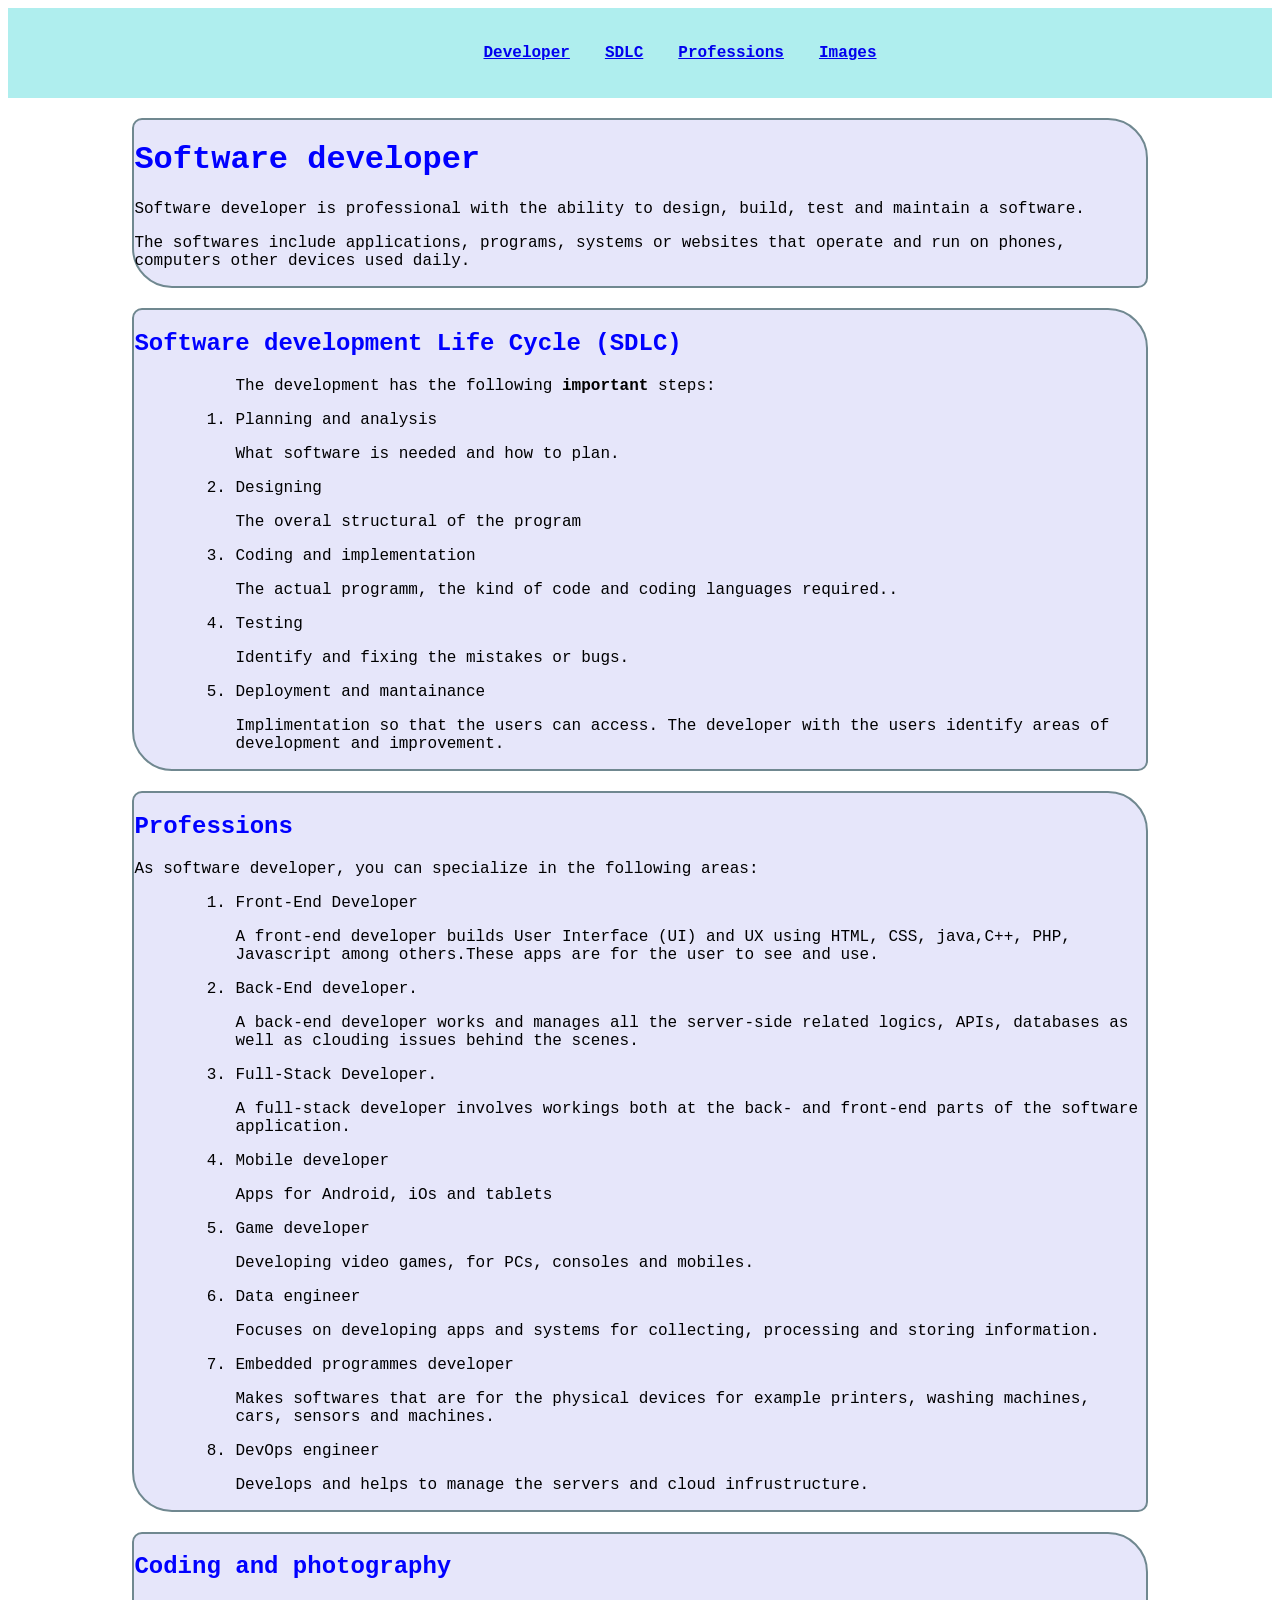
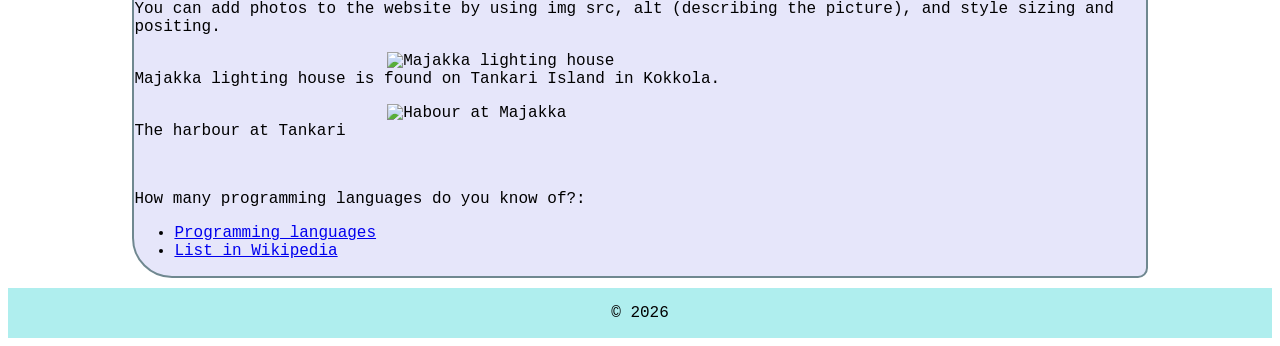
==== a2/index.html @ 684e75c3 "updating a2" ====
<!--
Software development
Original author: Malloy Nyakwama
Date: 10.10.2026
Modified: 

-->
<!DOCTYPE html>
<html lan="en">
    <head>
        <title> Software development</title>
        <meta charset =UTF-8">
        <meta name="descrition" content="Coding and learning">
        <meta name="keywords" Contect="Programming, Coding, software, SDLC">
        <meta name="vewpoint" content = "width=device, initial-scale=1.0">
        <meta name="author" content="Malloy Nyakwama">
        <link rel="stylesheet" href="style.css">
        
    </head>
    <body>
        <header>
            <div class="menucont">
                <ul class="mylist" >
                    <li><a href="#">Developer</a></li>
                    <li ><a href="#SDLC">SDLC</a></li>
                    <li><a href="#prof">Professions</a></li>
                    <li><a href="#copho">Images</a></li>
                </ul>
            </div>
            
        </header>
    <div id="div1">

   <h1 style="color: blue">Software developer</h1>
         <p>Software developer is professional with the ability to design, build, test and maintain a software.</p>
        <p>The softwares include applications, programs, systems or websites that operate and run on phones, computers other devices used daily.</p>
     </div>   
     
     <section id="SDLC">
        <div id="div1">
        <h2>Software development Life Cycle (SDLC)</h2>
        <ol>
            <p>The development has the following <strong>important </strong>steps:</p>
           
                <li>Planning and analysis</li>
                <p>What software is needed and how to plan.</p>
                <li>Designing</li>
                <p>The overal structural of the program</p>
                <li>Coding and implementation</li>
                <p>The actual programm, the kind of code and coding languages required..</p>
                <li>Testing</li>
                <p>Identify and fixing the mistakes or bugs.</p>
                <li>Deployment and mantainance</li>
                <p>Implimentation so that the users can access. The developer with the users identify areas of development and improvement.</p>
            </ol>
        </div>
    </section>
       
     <section id="prof">
        <div id="div1">
        <h2> Professions</h2>
            <p>As software developer, you can specialize in the following areas:</p>
             <ol>
                <li>Front-End Developer</li>
                <p>A front-end developer builds User Interface (UI) and UX using HTML, CSS, java,C++, PHP, Javascript among others.These apps are for the user to see and use.</p>
                <li>Back-End developer.</li>
                <p>A back-end developer works and manages all the server-side related logics, APIs, databases as well as clouding issues behind the scenes. </p>
                <li>Full-Stack Developer.</li>
                <p>A full-stack developer involves workings both at the back- and front-end parts of the software application.</p>
                <li>Mobile developer</li>
                <p>Apps for Android, iOs and tablets</p>
                <li>Game developer</li>
                <p>Developing video games, for PCs, consoles and mobiles.</p>
                <li>Data engineer</li>
                <p>Focuses on developing apps and systems for collecting, processing and storing information. </p>
                <li>Embedded programmes developer</li>
                <p>Makes softwares that are for the physical devices for example printers, washing machines, cars, sensors and machines.</p>
                <li>DevOps engineer</li>
                <p>Develops and helps to manage the servers and cloud infrustructure.</p>
            </ol>
        </div>
    </section>

    <section id="copho">
        <div id="div1">
            <h2>Coding and photography</h2>
            <p>You can add photos to the website by using img src, alt (describing the picture), and style sizing and positing.</p>
          
                <p><img src="images/majakka.jpg" alt="Majakka lighting house">Majakka lighting house is found on Tankari Island in Kokkola.</p>
                <p><img src="images/seetankari.jpg" alt="Habour at Majakka">The harbour at Tankari</p>
            <br>
            <p>How many programming languages do you know of?:
                <ul>
                    <li>
                        <a href="https://programminglanguages.info/languages/">Programming languages</a></li>
                    <li>
                        <a href = "https://en.wikipedia.org/wiki/List_of_programming_languages">List in Wikipedia</a>
                    </li>

                </ul> 
                </p>
               
            </div>

        <div id="#mynav">
            <footer id="footer">
                <p>&copy; 2026 </p>

            </footer>
     </div>
    </body>
</html>
---- a2/style.css ----
body{
    background-color: white;
    font-family:'Courier New', Courier, monospace;
}

#div1
{
    background-color: lavender;
    border: 2px solid rgb(112, 136, 144);
    border-radius: 10px 40px;
    width: 80%;
    display: block;
    margin-top: 20px;;
   margin-inline: auto;
  
}
.logo
{
    display: flex;
    font-size: 1.6rem;
    font-weight: bold;
    color: OrangeRed;
    gap: 15px;
    flex-shrink:0;
    border-radius: 50x;
    border: 2px solid goldenrod ;
    width: 190px;
}

#sbuttl
{
    font-size: 1.3rem;
    font-weight: bold;
    color: OrangeRed;
    justify-content: center;
    
}

.menucont
{
    background-color: paleTurquoise;
    font-weight: bold;
    /*overflow: auto;*/
    white-space: nowrap;
    margin-top: 0px;
    padding: 20px;
   
}

.mylist
    {
        overflow: hidden;
        list-style-type: none;
        display: flex;
        justify-content: center;
        gap: 35px;
        width: 100%;
    }

img
{
    display: block;
    width: 50%;
    margin: auto;

}

.h1, h2
{
    color: blue;
}

ol
{
    padding-left: 10%;

}
a:hover
{
  background-color: yellow;  
}

#footer
{
    /*align-items:center;*/
    display: flex;
    justify-content: center;
    background-color: paleTurquoise;
  margin-top: 10px;
}
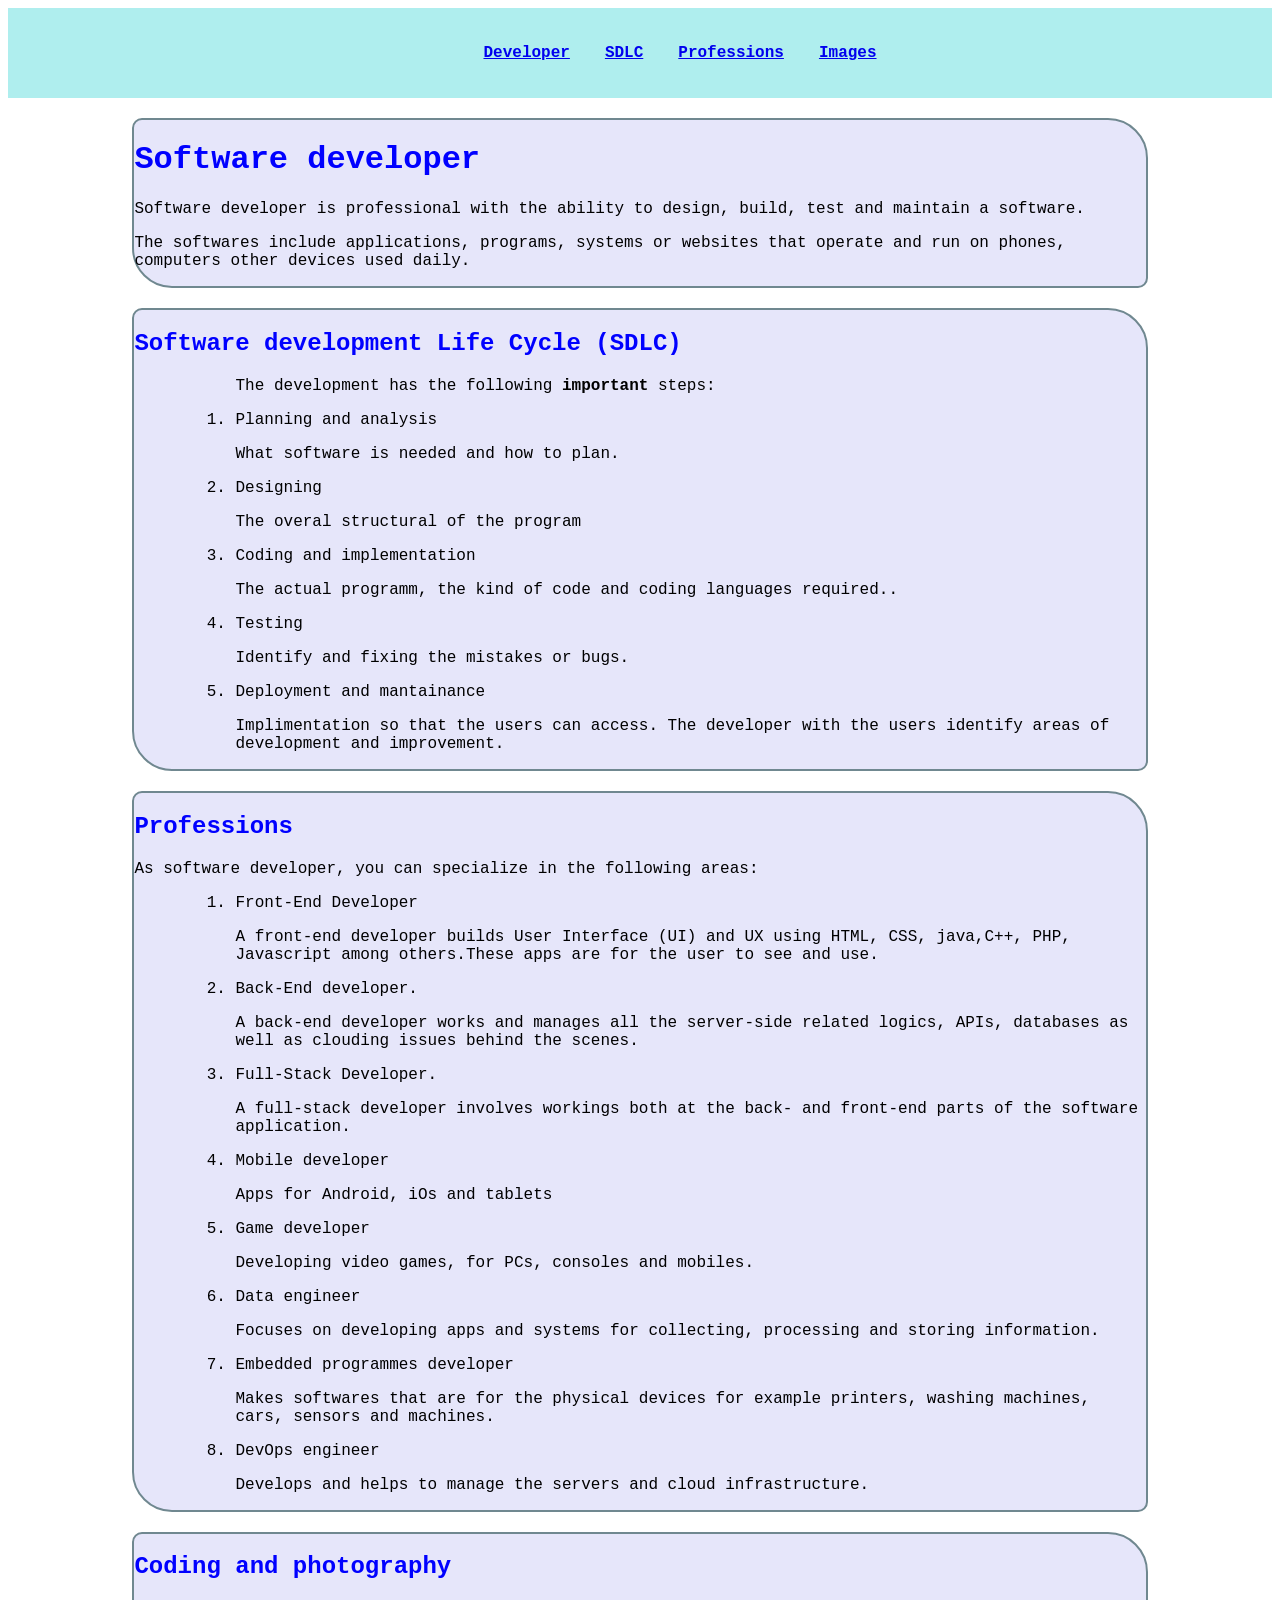
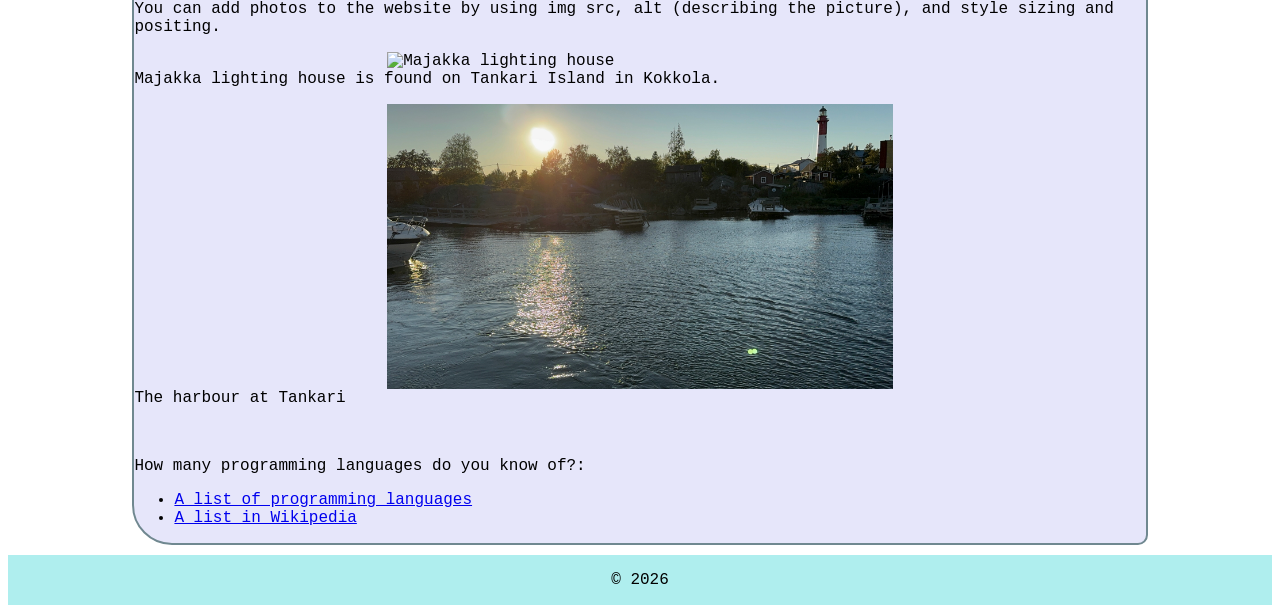
==== commit a523b941: "updates dones" ====
--- a/a2/index.html
+++ b/a2/index.html
@@ -77,7 +77,7 @@
                 <li>Embedded programmes developer</li>
                 <p>Makes softwares that are for the physical devices for example printers, washing machines, cars, sensors and machines.</p>
                 <li>DevOps engineer</li>
-                <p>Develops and helps to manage the servers and cloud infrustructure.</p>
+                <p>Develops and helps to manage the servers and cloud infrastructure.</p>
             </ol>
         </div>
     </section>
@@ -88,14 +88,14 @@
             <p>You can add photos to the website by using img src, alt (describing the picture), and style sizing and positing.</p>
           
                 <p><img src="images/majakka.jpg" alt="Majakka lighting house">Majakka lighting house is found on Tankari Island in Kokkola.</p>
-                <p><img src="images/seetankari.jpg" alt="Habour at Majakka">The harbour at Tankari</p>
+                <p><img src="images/seamajakka.jpg" alt="Habour at Majakka">The harbour at Tankari</p>
             <br>
             <p>How many programming languages do you know of?:
                 <ul>
                     <li>
-                        <a href="https://programminglanguages.info/languages/">Programming languages</a></li>
+                        <a href="https://programminglanguages.info/languages/">A list of programming languages</a></li>
                     <li>
-                        <a href = "https://en.wikipedia.org/wiki/List_of_programming_languages">List in Wikipedia</a>
+                        <a href = "https://en.wikipedia.org/wiki/List_of_programming_languages">A list in Wikipedia</a>
                     </li>
 
                 </ul> 
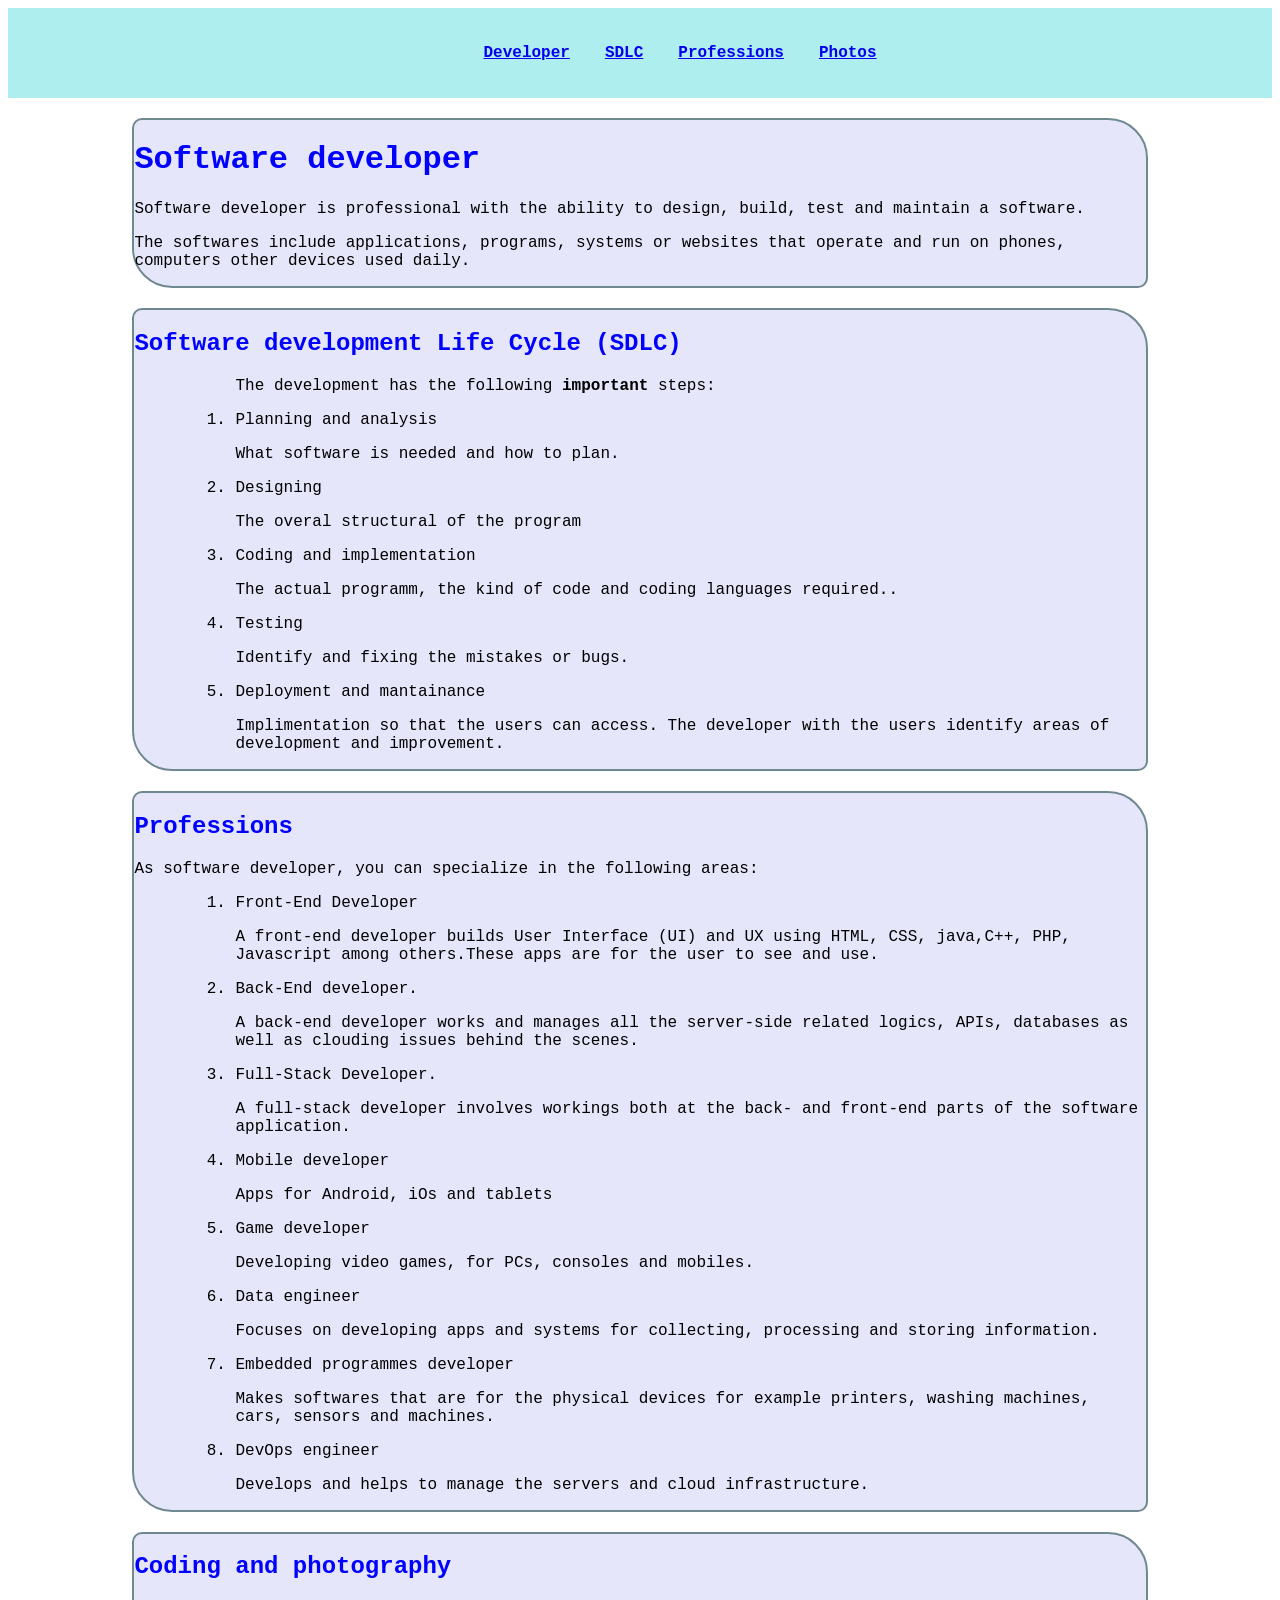
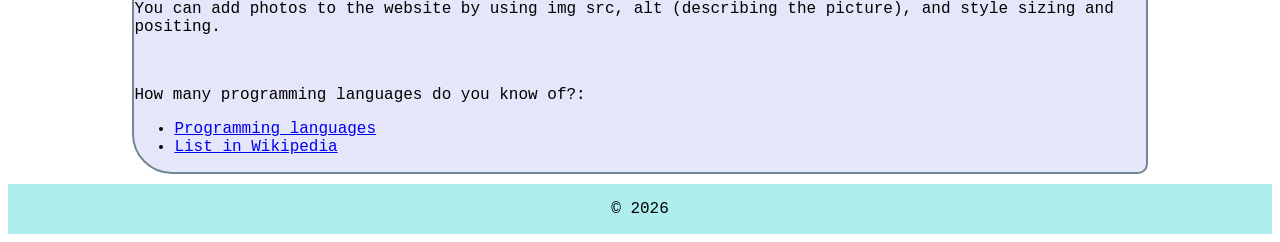
==== commit c00d01aa: "updates of pages" ====
--- a/a2/index.html
+++ b/a2/index.html
@@ -25,7 +25,7 @@
                     <li><a href="#">Developer</a></li>
                     <li ><a href="#SDLC">SDLC</a></li>
                     <li><a href="#prof">Professions</a></li>
-                    <li><a href="#copho">Images</a></li>
+                    <li><a href="images/index.html">Photos</a></li>
                 </ul>
             </div>
             
@@ -87,15 +87,13 @@
             <h2>Coding and photography</h2>
             <p>You can add photos to the website by using img src, alt (describing the picture), and style sizing and positing.</p>
           
-                <p><img src="images/majakka.jpg" alt="Majakka lighting house">Majakka lighting house is found on Tankari Island in Kokkola.</p>
-                <p><img src="images/seamajakka.jpg" alt="Habour at Majakka">The harbour at Tankari</p>
             <br>
             <p>How many programming languages do you know of?:
                 <ul>
                     <li>
-                        <a href="https://programminglanguages.info/languages/">A list of programming languages</a></li>
+                        <a href="https://programminglanguages.info/languages/">Programming languages</a></li>
                     <li>
-                        <a href = "https://en.wikipedia.org/wiki/List_of_programming_languages">A list in Wikipedia</a>
+                        <a href = "https://en.wikipedia.org/wiki/List_of_programming_languages">List in Wikipedia</a>
                     </li>
 
                 </ul> 
